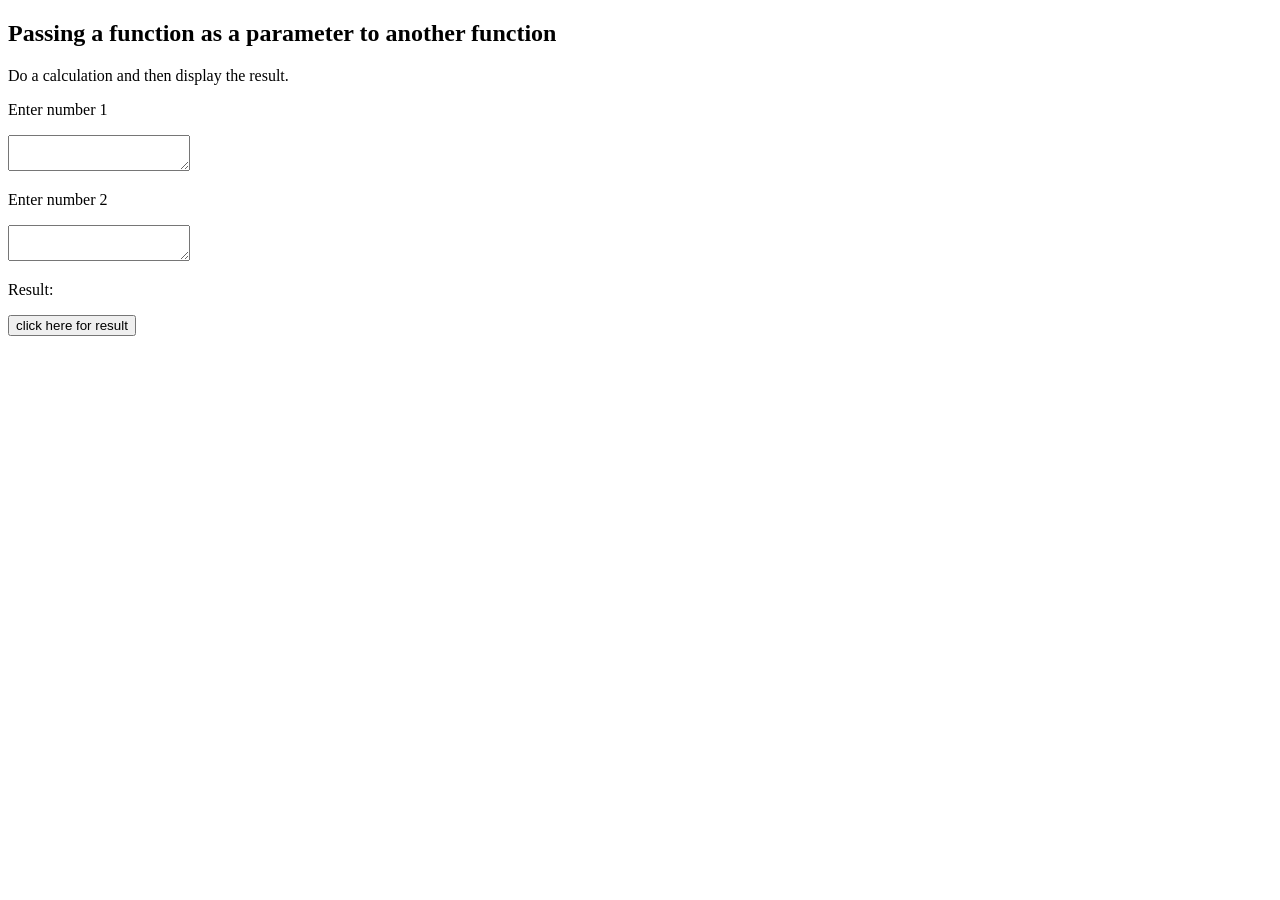
==== Assignment1/Q1/Q1Page.html @ a3f6f3e0 "Added First Assignment" ====
<!DOCTYPE html>
<html>
<body>

<h2>Passing a function as a parameter to another function</h2>

<p>Do a calculation and then display the result.</p>

<p>Enter number 1</p>
<textarea id="txt1" value="0"></textarea>

<p>Enter number 2</p>
<textarea id="txt2" value="0"></textarea>

<p>Result:</p>
<p id="demo"></p>
<button onclick="callingFunction();">click here for result</button>

<script src="./js_assignment1_Q1.js"></script>
</body>
</html>
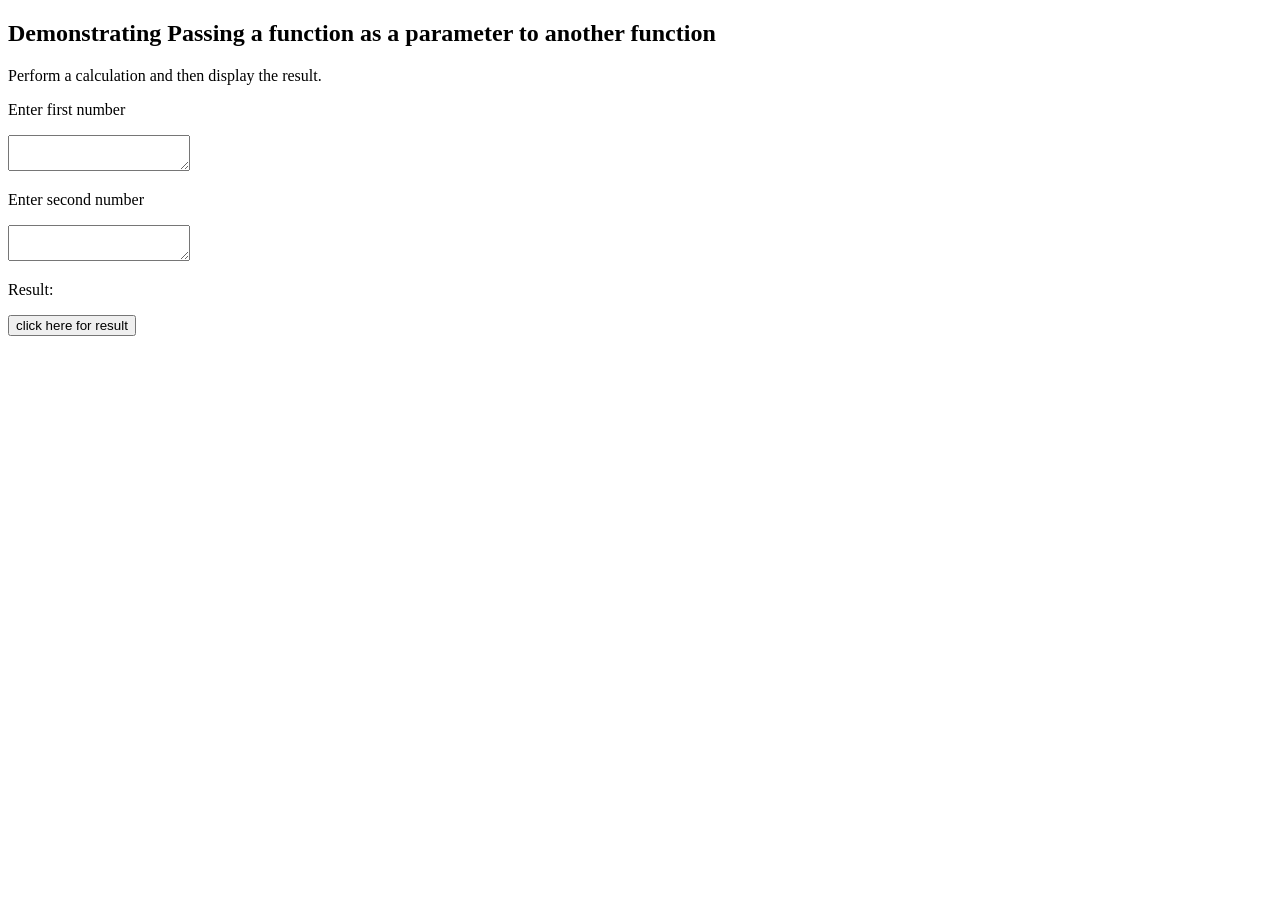
==== commit 69b8fefb: "final commit" ====
--- a/Assignment1/Q1/Q1Page.html
+++ b/Assignment1/Q1/Q1Page.html
@@ -1,21 +1,22 @@
 <!DOCTYPE html>
 <html>
+
 <body>
+    <h2>Demonstrating Passing a function as a parameter to another function</h2>
 
-<h2>Passing a function as a parameter to another function</h2>
+    <p>Perform a calculation and then display the result.</p>
 
-<p>Do a calculation and then display the result.</p>
+    <p>Enter first number</p>
+    <textarea id="txt1" value="0"></textarea>
 
-<p>Enter number 1</p>
-<textarea id="txt1" value="0"></textarea>
+    <p>Enter second number</p>
+    <textarea id="txt2" value="0"></textarea>
 
-<p>Enter number 2</p>
-<textarea id="txt2" value="0"></textarea>
+    <p>Result:</p>
+    <p id="demo"></p>
+    <button onclick="callingFunction();">click here for result</button>
 
-<p>Result:</p>
-<p id="demo"></p>
-<button onclick="callingFunction();">click here for result</button>
+    <script src="./js_assignment1_Q1.js"></script>
+</body>
 
-<script src="./js_assignment1_Q1.js"></script>
-</body>
 </html>
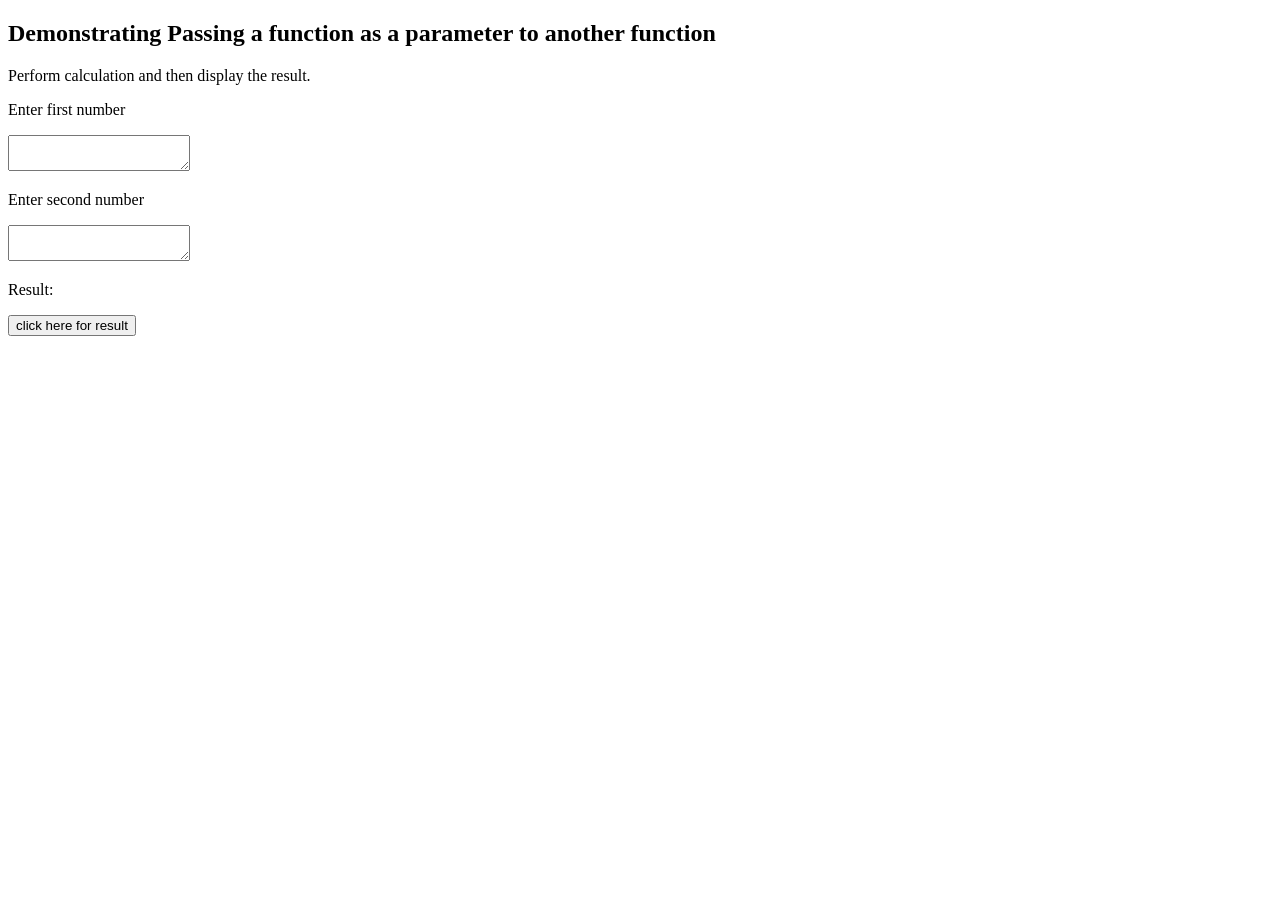
==== commit 80946f18: "final commit" ====
--- a/Assignment1/Q1/Q1Page.html
+++ b/Assignment1/Q1/Q1Page.html
@@ -4,7 +4,7 @@
 <body>
     <h2>Demonstrating Passing a function as a parameter to another function</h2>
 
-    <p>Perform a calculation and then display the result.</p>
+    <p>Perform calculation and then display the result.</p>
 
     <p>Enter first number</p>
     <textarea id="txt1" value="0"></textarea>
